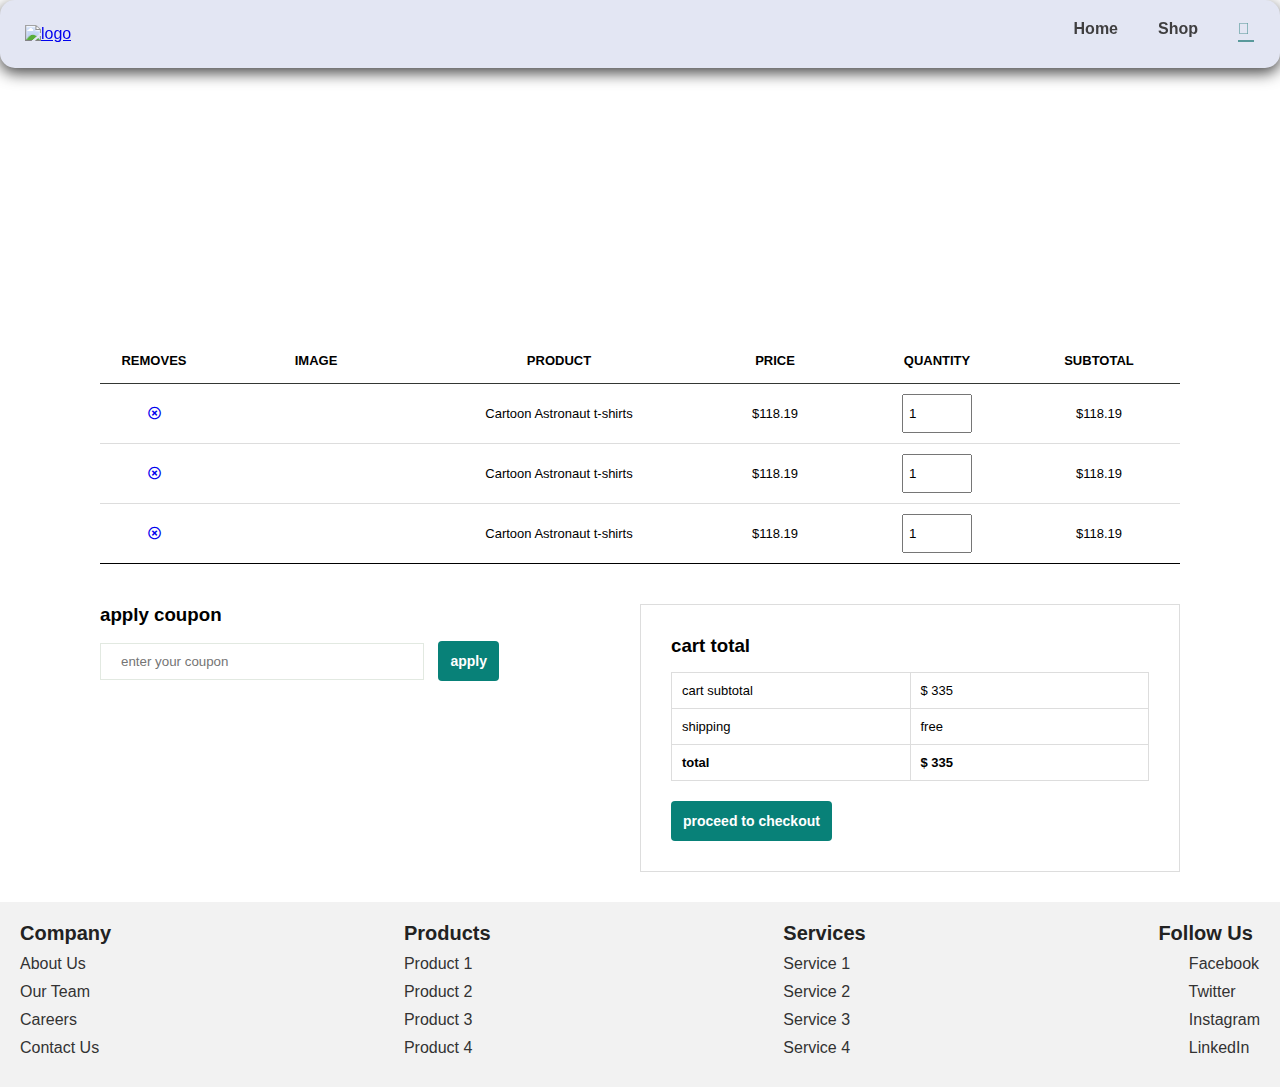
==== cart.html @ d9e2a911 "Add files via upload" ====
<!DOCTYPE html>
<html lang="en">

<head>
    <meta charset="UTF-8">
    <meta name="viewport" content="width=device-width, initial-scale=1.0">
    <title>gm store</title>
    <link rel="stylesheet" href="https://pro.fontawesome.com/releases/v5.10.0/css/all.css" />
    <link rel="stylesheet" href="css files/home.css">
    <link rel="stylesheet" href="css files/extra.css">
    <link rel="stylesheet" href="css files/media query.css">
    <link rel="stylesheet" href="css files/shop.css">
    <link rel="stylesheet" href="css files/cart.css">
    <link rel="stylesheet" href="productinfo.css">

</head>


<body>
    <section id="header" class="flex">
        <a href="#"><img src="" class="logo" alt="logo"></a>
        <div>
            <ul id="navbar" class="flexcenter">
                <li class="close-icon" onclick="closeNavbar()"><i class="fal fa-times"></i></li>
                <li><a href="index.html">Home</a></li>
                <li><a href="shop.html">Shop</a></li>
                <!-- <li><a href="blog.html">Blog</a></li> -->
                <!-- <li><a href="about.html">About</a></li> -->
                <!-- <li><a href="contact.html">Contact us</a></li> -->
                <li><a class="active" href="cart.html"><i class="fal fa-shopping-cart cart2"></i></a></li>

            </ul>
        </div>
        <div id="mobile">
            <i id="bar" class="fas fa-outdent" onclick="toggleNavbar()"></i>
            <a href="cart.html"><i class="fal fa-shopping-cart cart2"></i></a>
        </div>
    </section>
    <section class="page-header p-1">
        <h2>#cart</h2>
        <p>leave a message. we love to hear from you!</p>
    </section>
    <section id="cart" class="p-1">
        <table>
            <thead>
                <tr>
                    <td>Removes</td>
                    <td>Image</td>
                    <td>Product</td>
                    <td>Price</td>
                    <td>Quantity</td>
                    <td>Subtotal</td>
                </tr>
            </thead>
            <tbody>




                <tr>
                    <td><a href="#"><i class="far fa-times-circle"></i></a></td>
                    <td><img src="https://github.com/tech2etc/Build-and-Deploy-Ecommerce-Website/blob/main/img/products/f1.jpg?raw=true"
                            alt=""></td>
                    <td>Cartoon Astronaut t-shirts</td>
                    <td>$118.19</td>
                    <td><input type="number" value="1"></td>
                    <td>$118.19</td>
                </tr>
                
                <tr>
                    <td><a href="#"><i class="far fa-times-circle"></i></a></td>
                    <td><img src="https://github.com/tech2etc/Build-and-Deploy-Ecommerce-Website/blob/main/img/products/f1.jpg?raw=true"
                            alt=""></td>
                    <td>Cartoon Astronaut t-shirts</td>
                    <td>$118.19</td>
                    <td><input type="number" value="1"></td>
                    <td>$118.19</td>
                </tr>
                <tr>
                    <td><a href="#"><i class="far fa-times-circle"></i></a></td>
                    <td><img src="https://github.com/tech2etc/Build-and-Deploy-Ecommerce-Website/blob/main/img/products/f1.jpg?raw=true"
                            alt=""></td>
                    <td>Cartoon Astronaut t-shirts</td>
                    <td>$118.19</td>
                    <td><input type="number" value="1"></td>
                    <td>$118.19</td>
                </tr>


                <!-- More rows... -->
            </tbody>
        </table>
    </section>
    <div class="line"></div>
    <section id="cart-add" class="p-1">
        <div id="coupon">
            <h3>apply coupon</h3>
            <div>
                <input type="text" placeholder="enter your coupon">
                <button class="normal">apply</button>
            </div>
        </div>
        <div id="subtotal">
            <h3>cart total</h3>
            <table>
                <tr>
                    <td>
                        cart subtotal
                    </td>
                    <td>$ 335</td>
                </tr>
                <tr>
                    <td>shipping</td>
                    <td>free</td>
                </tr>
                <tr>
                    <td><strong>total</strong></td>
                    <td><strong>$ 335</strong></td>
                </tr>
            </table>
            <button class="normal">proceed to checkout</button>
        </div>
    </section>

    <footer class="footer">
        <div class="container">
            <div class="row">
                <div class="col-md-3 col-sm-6">
                    <h4>Company</h4>
                    <ul class="list-unstyled">
                        <li><a href="#">About Us</a></li>
                        <li><a href="#">Our Team</a></li>
                        <li><a href="#">Careers</a></li>
                        <li><a href="#">Contact Us</a></li>
                    </ul>
                </div>
                <div class="col-md-3 col-sm-6">
                    <h4>Products</h4>
                    <ul class="list-unstyled">
                        <li><a href="#">Product 1</a></li>
                        <li><a href="#">Product 2</a></li>
                        <li><a href="#">Product 3</a></li>
                        <li><a href="#">Product 4</a></li>
                    </ul>
                </div>
                <div class="col-md-3 col-sm-6">
                    <h4>Services</h4>
                    <ul class="list-unstyled">
                        <li><a href="#">Service 1</a></li>
                        <li><a href="#">Service 2</a></li>
                        <li><a href="#">Service 3</a></li>
                        <li><a href="#">Service 4</a></li>
                    </ul>
                </div>
                <div class="col-md-3 col-sm-6">
                    <h4>Follow Us</h4>
                    <ul class="list-unstyled">
                        <li><a href="#"><i class="fa fa-facebook"></i> Facebook</a></li>
                        <li><a href="#"><i class="fa fa-twitter"></i> Twitter</a></li>
                        <li><a href="#"><i class="fa fa-instagram"></i> Instagram</a></li>
                        <li><a href="#"><i class="fa fa-linkedin"></i> LinkedIn</a></li>
                    </ul>
                </div>
            </div>
        </div>
    </footer>

    <script src="script.js"></script>

</body>

</html>
---- css files/home.css ----
.logo {
  margin: 5px;
  padding: 10px;
}
#header {
  display: flex;
  align-items: center;
  justify-content: space-between;
  padding: 10px 10px;
  background: #e3e6f3;
  box-shadow: 0 5px 15px rgba(0, 0, 0, 0.735);
  z-index: 999;
  position: sticky;
  top: 0;
  left: 0%;
  border-radius: 15px;
}
#navbar li {
  list-style: none;
  padding: 0 20px;
  position: relative;
}
#navbar li a {
  text-decoration: none;
  font-size: 16px;
  font-weight: 600;
  color: #2f2e2ee9;
  transition: 0.3s ease;
}
#navbar li a:hover,
#navbar li a.active {
  color: #458e8ee0;
}
#navbar li a.active::after,
#navbar li a:hover::after {
  content: "";
  width: 30%;
  height: 2px;
  background: #458e8ee0;
  position: absolute;
  bottom: -4px;
  left: 20px;
}
.close-icon{
  display: none;
  font-size: 100px;
  cursor: pointer;
}
#mobile {
  display: none;
  font-size: 24px;
  cursor: pointer;
}
.hero {
  background-image: none;
  height: 90vh;
  width: 100%;
  background-size: cover;
  background-position: top 25% right 0;
  background-color: #e3e6f3;
  padding: 0 8px;
  display: flex;
  flex-direction: column;
  align-items: flex-start;
  justify-content: center;
}
.hero h4 {
  padding-bottom: 15px;
}
.hero h1 {
  color: #088178;
}
.hero button {
  background-image: url("https://github.com/tech2etc/Build-and-Deploy-Ecommerce-Website/blob/main/img/button.png?raw=true");
  background-color: transparent;
  color: #088178;
  border: 0;
  padding: 14px 80px 14px 65px;
  background-repeat: no-repeat;
  cursor: pointer;
  font-weight: 700;
  font-size: 15px;
}
.feature {
  flex-wrap: wrap;
  justify-content: space-around;
  gap: 10px;
}

.fe-box {
  width: 180px;
  text-align: center;
  padding: 25px 15px;
  box-shadow: 20px 20px 34px rgba(rgba(255, 0, 0, 0.741), green, blue, alpha);
  border: 1px solid #cce7d0;
  border-radius: 4px;
  margin: 15px 0px;
  display: inline;
}
.fe-box:hover {
  box-shadow: 5px 5px 50px rgba(199, 69, 18, 0.675);
}
.fe-box img {
  width: 100%;
  margin-bottom: 10px;
}
.fe-box h6 {
  padding: 9px 8px 6px 8px;
  display: inline-block;
  line-height: 1;
  border-radius: 4px;
  color: #088178;
  background-color: bisque;
}
.fe-box:nth-child(2) h6 {
  background-color: greenyellow;
}
.fe-box:nth-child(3) h6 {
  background-color: #d1e8f2;
}
.fe-box:nth-child(4) h6 {
  background-color: #cdd4f8;
}
.fe-box:nth-child(5) h6 {
  background-color: #f6dbf6;
}
.fe-box:nth-child(6) h6 {
  background-color: #fff2e5;
}
#product1 {
  text-align: center;
}
#product1 .pro-container {
  display: flex;
  justify-content: space-around;
  flex-wrap: wrap;
  padding: 20px;
}
#product1 .pro {
  width: 23%;
  min-width: 250px;
  padding: 10px 12px;
  border: 1px solid #cce7d0;
  border-radius: 25px;
  cursor: pointer;
  box-shadow: 5px 5px 12px rgba(78, 74, 74, 0.445);
  margin: 15px 0;
  transition: 0.03s ease;
  position: relative;
}
#product1 .pro:hover {
  box-shadow: 20px 20px 30px rgba(0, 0, 0, 0.6);
}
#product1 .pro img {
  width: 100%;
  border-radius: 20px;
}
#product1 .pro .des {
  text-align: start;
  padding: 10px 0;
}

#product1 .pro .des span {
  color: #606063;
  font-size: 12px;
}
#product1 .pro .des h5 {
  padding-top: 7px;
  color: #1a1a1a;
  font-size: 14px;
}
#product1 .pro .des i {
  font-size: 12px;
  color: rgb(243, 181, 25);
}
#product1 .pro .des h4 {
  padding-top: 7px;
  font-size: 15px;
  font-weight: 700;
  color: #088178;
}
#product1 .pro .cart {
  width: 40px;
  height: 40px;
  line-height: 40px;
  border-radius: 50px;
  background-color: #e8f6ea;
  font-weight: 500;
  color: #088178;
  border: 1px solid #cce7d0;
  position: absolute;
  bottom: 20px;
  right: 10px;
  bottom: 10px;
  transition: 0.03s ease;
}
#product1 .pro .cart:hover {
  background-color: rgba(0, 0, 0, 0.329);
}
#banner {
  text-align: center;
  flex-direction: column;
  background-image: url(https://github.com/tech2etc/Build-and-Deploy-Ecommerce-Website/blob/main/img/banner/b2.jpg?raw=true);
  width: 100%;
  height: 40vh;
  background-size: cover;
  background-position: center;
  z-index: 1;
}
#banner h4 {
  color: #fff;
}
#banner h2 {
  color: #fff;
  padding: 10px 0;
}
#banner h2 span {
  color: #c44040;
}
.normal:hover {
  background-color: rgb(235, 226, 226);
}
#sm-banner .banner-box {
  align-items: flex-start;
  flex-direction: column;
  background-image: url(https://github.com/tech2etc/Build-and-Deploy-Ecommerce-Website/blob/main/img/banner/b17.jpg?raw=true);
  min-width: 580px;
  height: 50vh;
  background-size: cover;
  background-position: center;
  z-index: 1;
  padding: 10px;
  border-radius: 15px;
}
#sm-banner {
  padding: 20px;
  margin: 0 40px;
  gap: 25px;
}
#sm-banner h4 {
  color: #fff;
  font-size: 20px;
  font-weight: 300;
}
#sm-banner h2 {
  color: #fff;
  font-size: 28px;
  font-weight: 800;
}
#sm-banner span {
  color: #fff;
  font-size: 15px;
  font-weight: 800;
  font: bold;
  padding-bottom: 15px;
}
#sm-banner .banner-box:hover button {
  background-color: #088178;
  border: 1px solid #088178;
}
#banner3 .banner-box {
  align-items: flex-start;
  display: flex;
  justify-content: center;
  align-items: center;
  flex-direction: column;
  background-image: url(https://github.com/tech2etc/Build-and-Deploy-Ecommerce-Website/blob/main/img/banner/b7.jpg?raw=true);
  background-size: cover;
  background-position: center;
  min-width: 30%;
  height: 30vh;
  z-index: 1;
  padding: 20px;
  margin-bottom: 20px;
  border-radius: 15px;
}
#banner3 h2 {
  color: #fff;
  font-weight: 800;
  font-size: 28px;
  display: flex;
  justify-content: space-between;
}
#banner3 h4 {
  color: #fff;
  font-weight: 500;
  font-size: 15px;
}
#banner3 {
  display: flex;
  justify-content: space-between;
  padding: 0 80px;
  flex-wrap: wrap;
}
#newsletter {
  align-items: flex-start;
  justify-content: space-between;
  flex-direction: row;
  background-image: url(https://github.com/tech2etc/Build-and-Deploy-Ecommerce-Website/blob/main/img/banner/b7.jpg?raw=true);
  background-size: cover;
  background-position: center;
  min-width: 40%;
  height: 20vh;
  z-index: 1;
  padding: 20px;
  margin-bottom: 20px;
  border-radius: 15px;
}
#newsletter h4 {
  color: #fff;
  font-weight: 600;
}
#newsletter p {
  color: #fff;
}
.form {
  justify-content: space-around;
  align-items: center;
  padding-top: 25px;
}
#email {
  padding: 8px 35px;
  text-align: start;
  border-radius: 4px;
  cursor: pointer;
  border: none;
  margin-right: 10px;
}
.sign-btn {
  font-size: 14px;
  font-weight: 600;
  padding: 8px 15px;
  color: #000;
  background-color: #fff;
  border-radius: 4px;
  cursor: pointer;
  border: none;
  outline: none;
  transition: 0.25s ease;
}
.sign-btn:hover {
  background-color: #000;
  color: #fff;
}
.footer {
  background-color: #f2f2f2;
  padding: 20px;
}

.row {
  display: flex;
  flex-wrap: wrap;
  justify-content: space-between;
}

.column {
  flex-basis: 24%;
  margin-bottom: 20px;
}

.column img {
  display: block;
  margin-bottom: 10px;
}

h4 {
  font-size: 18px;
  font-weight: bold;
  margin-bottom: 10px;
}

ul {
  list-style: none;
  margin: 0;
  padding: 0;
}

ul li {
  margin-bottom: 10px;
}

ul li a {
  color: #333;
  text-decoration: none;
}

ul li a:hover {
  color: #666;
}

.fa {
  margin-right: 10px;
}
---- css files/extra.css ----
@import url("https://fonts.googleapis.com/css2?family=Spartan:wght@100;200;300;400;500;600;700;800;900&display=swap");

* {
  margin: 0;
  padding: 0;
  box-sizing: border-box;
  font-family: sans-serif;
}
.border {
  border: 2px solid red;
  margin: 3px;
}

.flex {
  display: flex;
}
.flexwrap{
  flex-wrap: wrap;
}

.flexcenter {
    display: flex;
  justify-content: center;
  align-items: center;
}
.flexspacebetween{
  display: flex;
justify-content: space-between;

}
.bg-black {
  background-color: black;
  color: white;
}

.invert {
  filter: invert(1);
}

.bg-grey {
  background-color: #121212;
}

.rounded {
  border-radius: 7px;
}

.m-1 {
  margin: 40px 0 ;
}

.p-1 {
  padding: 40px;
}

html {
  scroll-behavior: smooth;
}

/* Global Styles */

h1 {
  font-size: 50px;
  line-height: 64px;
  color: #222;
}

h2 {
  font-size: 46px;
  line-height: 54px;
  color: #222;
}

h4 {
  font-size: 20px;
  color: #222;
}

h6 {
  font-weight: 700;
  font-size: 12px;
}

p {
  font-size: 16px;
  color: #465b52;
  margin: 15px 0 20px 0;
}

.section-p1 {
  padding: 40px 80px;
}

.section-m1 {
  margin: 40px 0;
}

body {
  width: 100%
}
.inline-block{
  display: inline-block;
}
.inline{
  display: inline;
}
button.normal{
  font-size: 14px;
  font-weight: 600;
  padding: 15px 30px;
  color: #000;
  background-color: #fff;
  border-radius: 4px;
  cursor: pointer;
  border: none;
  outline: none;
  transition: .25s ease;
  }
button.white{
  font-size: 13px;
  font-weight: 600;
  padding: 11px 18px;
  color: #000;
  background-color: transparent;
  border-radius: 4px;
  cursor: pointer;
  border: 1px solid #fff;
  outline: none;
  transition: .25s ;
  color: #fff;
  }
---- css files/media query.css ----
/* home page navigation query */
@media (max-width: 799px) {
  #header {
    height: 8vh;
    position: fixed;
    width: 100vw;
  }
  #navbar {
    display: flex;
    align-items: flex-start;
    flex-direction: column;
    justify-content: flex-start;
    position: fixed;
    top: 0px;
    left: -300px;
    height: 100vh;
    width: 175px;
    background-color: #e3e6f3;
    box-shadow: 10px 15px 010px rgba(0, 0, 0, 0.1);
    padding: 8px 0 0 10px;
    transition: .03s;
  }
  #navbar.active {
    left: 0px;
  }
  .logo {
    right: 55%;
    top: 0;
    position: fixed;

    padding: 25px 0;
  }
  #navbar li {
    margin: 15px 0;
    font-size: 20px;
  }
  #mobile{
    display: flex;
  }
  #navbar .close-icon{
    display: flex;
    padding-left: 60px;
    
  }
  #bar{
    margin-right: 80vw;
   
 }
 .cart2{
   padding-right: 50px;
 }
 .hero{
  height: 60vh;
  justify-content: s;
  display: flex;
  align-items: center;
 }
 .hero h4{
  font-size: 20px;
  padding-top: 105px;
 }
 .hero h2{
  font-size: 25px;
 }
 .hero h1{
  font-size: 25px;
  font-weight: 700;
 }
 .feature {
  flex-wrap: wrap;
  justify-content: space-around;
  gap: 5px;
  padding: 15px;
  margin: 20px 0;

}

.fe-box {
  width: 120px;
  text-align: center;
  padding: 25px 10px;
  box-shadow: 20px 20px 34px rgba(rgba(255, 0, 0, 0.741), green, blue, alpha);
  border: 1px solid #cce7d0;
  border-radius: 4px;
  margin: 15px 0px;
  display: inline;
}
#product1 h2{
  font-size: 35px;
  font-weight: 700;
  line-height: 30px;
}
#product1{
  padding: 0px 0px;
  margin: 0px;
}
#product1 .pro-container {
  display: flex;
  justify-content: space-around;
  flex-wrap: wrap;
  padding: 0px 5px;
}
#product1 .pro {
  width: 23%;
  min-width: 160px;
 
}
#product1 .pro .des{
  padding: 0;
}
#product1 .pro .des span {
  color: #606063;
  font-size: 7px;
}
#product1 .pro .des h5 {
  padding-top: 3px;
  color: #1a1a1a;
  font-size: 10px;
}
#product1 .pro .des i {
  font-size: 10px;
  color: rgb(243, 181, 25);
}
#product1 .pro .des h4 {
  padding-top: 3px;
  font-size: 10px;
  font-weight: 700;
  color: #088178;
  margin: 0;
}
#product1 .pro .cart {
  width: 20px;
  height: 20px;
  line-height: 20px;
  border-radius: 50px;
  background-color: #e8f6ea;
  font-weight: 500;
  color: #088178;
  border: 1px solid #cce7d0;
  position: absolute;
  bottom: 40px;
  right: 10px;
  bottom: 10px;
  transition: 0.03s ease;
}
#product1 .pro .cart:hover {
  background-color: rgba(0, 0, 0, 0.329);
}
#banner {
  text-align: center;
  flex-direction: column;
  background-image: url(https://github.com/tech2etc/Build-and-Deploy-Ecommerce-Website/blob/main/img/banner/b2.jpg?raw=true);
  width: 100%;
  height: 20vh;
  background-size: cover;
  background-position: center;
  z-index: 1;
}
#banner h4 {
  color: #fff;
  font-size: 10px;
}
#banner h2 {
  color: #fff;
  padding: 5px 0;
  font-size: 20px;
  line-height: 20px;
}
#banner h2 span {
  color: #c44040;
}
.normal:hover {
  background-color: rgb(235, 226, 226);
}
#sm-banner .banner-box {
  align-items: flex-start;
  flex-direction: column;
  background-image: url(https://github.com/tech2etc/Build-and-Deploy-Ecommerce-Website/blob/main/img/banner/b17.jpg?raw=true);
  min-width: 100%;
  height: 025vh;
  background-size: cover;
  background-position: center right;
  z-index: 1;
  padding: 10px;
  border-radius: 15px;
}
#sm-banner {
  padding: 5px;
  margin: 0 5px;
  gap: 5px;
}
#sm-banner h4 {
  color: #fff;
  font-size: 18px;
  font-weight: 300;
padding: 0;
margin: 0;
}
#sm-banner h2 {
  color: #fff;
  font: size 10px;
  font-weight: 500;
}
#sm-banner span {
  color: #fff;
  font-size: 15px;
  font-weight: 800;
  font: bold;
  padding-bottom: 5px;
}
#sm-banner .banner-box:hover button {
  background-color: #088178;
  border: 1px solid #088178;
}
#banner3 .banner-box {
  align-items: flex-start;
  display: flex;
  justify-content: center;
  align-items: center;
  flex-direction: column;
  background-image: url(https://github.com/tech2etc/Build-and-Deploy-Ecommerce-Website/blob/main/img/banner/b7.jpg?raw=true);
  background-size: cover;
  background-position: center;
  width: 100vw;
  height: 20vh;
  z-index: 1;
  padding: 1px;
  margin-bottom: 25px;
  border-radius: 15px;
}
#banner3 h2 {
  color: #fff;
  font-weight: 700;
  font-size: 20px;
  display: flex;
  justify-content: space-between;
}
#banner3 h4 {
  color: #fff;
  font-weight: 500;
  font-size: 15px;
}
#banner3 {
  display: flex;
  justify-content: space-between;
  padding: 2px;
  flex-wrap: wrap;
}
#newsletter {
  align-items: center;
  justify-content: space-between;
  flex-direction: column;
  background-image: url(https://github.com/tech2etc/Build-and-Deploy-Ecommerce-Website/blob/main/img/banner/b7.jpg?raw=true);
  background-size: cover;
  background-position: center;
  min-width: 40%;
  height: 25vh;
  z-index: 1;
  padding: 20px;
  margin-bottom: 20px;
  border-radius: 15px;
}
#newsletter h4 {
  color: #fff;
  font-weight: 600;
  font-size: 18px;
}
#newsletter p {
  color: #fff;
  font-size: 12px;
}
.form {
  justify-content: space-around;
  align-items: center;
  padding-top: 15pxx;
}
#email {
  padding: 8px 35px;
  text-align: start;
  border-radius: 4px;
  cursor: pointer;
  border: none;
  margin-right: 10px;
}
.sign-btn {
  font-size: 12px;
  font-weight: 600;
  padding: 8px 15px;
  color: #000;
  background-color: #fff;
  border-radius: 4px;
  cursor: pointer;
  border: none;
  outline: none;
  transition: 0.25s ease;
}
.sign-btn:hover {
  background-color: #000;
  color: #fff;
}
.footer {
  background-color: #f2f2f2;
  padding: 20px;
}

.row {
  display: flex;
  flex-wrap: wrap;
  justify-content: space-between;
}

.column {
  flex-basis: 24%;
  margin-bottom: 20px;
}

.column img {
  display: block;
  margin-bottom: 10px;
}

h4 {
  font-size: 18px;
  font-weight: bold;
  margin-bottom: 10px;
}

ul {
  list-style: none;
  margin: 0;
  padding: 0;
}

ul li {
  margin-bottom: 10px;
}

ul li a {
  color: #333;
  text-decoration: none;
}

ul li a:hover {
  color: #666;
}

.fa {
  margin-right: 10px;
}
button.normal{
  font-size: 8px;
  font-weight: 600;
  padding: 15px 30px;
  color: #000;
  background-color: #fff;
  border-radius: 4px;
  cursor: pointer;
  border: none;
  outline: none;
  transition: .25s ease;
  }
button.white{
  font-size: 13px;
  font-weight: 600;
  padding: 11px 18px;
  color: #000;
  background-color: transparent;
  border-radius: 4px;
  cursor: pointer;
  border: 1px solid #fff;
  outline: none;
  transition: .25s ;
  color: #fff;
}
/* #sm-banner h2{
  font-size: 13px;
  line-height: 30px;
} */

}
---- css files/shop.css ----
.page-header {
  background-image: url(https://github.com/tech2etc/Build-and-Deploy-Ecommerce-Website/blob/main/img/banner/b1.jpg?raw=true);
  width: 100%;
  height: 30vh;
  background-size: cover;
  display: flex;
  justify-content: center;
  text-align: center;
  flex-direction: column;
  padding: 14px;
}
.page-header h2,
.page-header p {
  color: #fff;
}
#pagination {
  text-align: center;
}
#pagination a {
  text-decoration: none;
  background-color: #088178;
  padding: 15px 20px;
  border-radius: 4px;
  color: #fff;
  font-weight: 60;
}
#pagination a i {
  font-size: 16px;
  font-weight: 600;
}
@media (max-width: 802px) {
  .page-header {
    padding-top: 50px;
    background-position: center;
  }
}
---- css files/cart.css ----
#cart {
  padding: 0 100px; /* Enable horizontal scrolling on small screens */
}

#cart table {
  border-collapse: collapse;
  table-layout: fixed;
  width: 100%;
}

#cart tbody img {
  max-width: 50%; /* Make images responsive */
  height: auto;
}

#cart table td:nth-child(1) {
  width: 10%; /* Adjust width for icon column */
  text-align: center;
}

#cart table td:nth-child(2) {
  width: 20%; /* Adjust width for image column */
  text-align: center;
}

#cart table td:nth-child(3) {
  width: 25%; /* Adjust width for product column */
  text-align: center;
}

#cart table td:nth-child(4),
#cart table td:nth-child(5),
#cart table td:nth-child(6) {
  width: 15%; /* Adjust width for price, quantity, subtotal columns */
  text-align: center;
}

#cart table td:nth-child(5) input {
  width: 70px;
  padding: 10px 5px;
}

#cart table thead {
  border-bottom: 1px solid #343734;
}

#cart table thead td {
  font-weight: 700;
  text-transform: uppercase;
  font-size: 13px;
  padding: 15px;
}

#cart table tbody tr {
  border-bottom: 1px solid #ddd; /* Add bottom border between rows */
}

#cart table tbody tr:last-child {
  border-bottom: none; /* Remove bottom border from the last row */
}

#cart table tbody tr td {
  padding: 10px 15px;
}

#cart table tbody td {
  font-size: 13px;
  display: table-cell;
  vertical-align: middle;
}
.line {
  border-top: 1px solid black;
  height: 5px;
  margin: 0 100px;
  padding: 20px 100px;
}
#cart-add {
  display: flex;
  flex-wrap: wrap;
  justify-content: space-between;
  padding: 0 100px;
}
#coupon {
  width: 50%;
  margin-bottom: 30px;
}
#coupon h3,
#subtotal h3 {
  padding-bottom: 15px;
}
#coupon input {
  padding: 10px 20px;
  outline: none;
  width: 60%;
  margin-right: 10px;
  border: 1px solid #e2e9e1;
}
#coupon button,
#subtotal button {
  color: #fff;
  background-color: #088178;
  padding: 12px;
}
#subtotal {
  width: 50%;
  margin-bottom: 30px;
  border: 1px solid #ddd;
  padding: 30px;
  margin-left: 0px;
}
#subtotal table {
  border-collapse: collapse;
  width: 100%;
  margin-bottom: 20px;
}
#subtotal table td {
  width: 50%;
  border: 1px solid #ddd;
  padding: 10px;
  font-size: 13px;
}
@media (max-width: 725px) {
  #cart {
    padding: 25px 20px;
  }
  #cart table td:nth-child(1) {
    width: 10%; /* Adjust width for icon column */
    text-align: center;
    margin: 0px;
    padding: 0;
  }

  #cart table td:nth-child(2) {
    width: 10%; /* Adjust width for image column */
    text-align: center;
    margin: 0px;
    padding: 0;
  }

  #cart table td:nth-child(3) {
    width: 20%; /* Adjust width for product column */
    text-align: center;
    margin: 0px;
    padding: 0;
  }

  #cart table td:nth-child(4),
  #cart table td:nth-child(5),
  #cart table td:nth-child(6) {
    width: 10%; /* Adjust width for price, quantity, subtotal columns */
    text-align: center;
    margin: 0px;
    padding: 0px;
    padding: 0;
  }

  #cart table td:nth-child(5) input {
    width: 35px;
    padding: 2px 5px;
    font-size: 10px
  }
  #cart table thead {
    border-bottom: 1px solid #343734;
    font-size: 8px;
  }
  #cart table thead td {
    font-weight: 500;
    text-transform: uppercase;
    font-size: 10px;
    padding: 15px;
    margin: 15px;
  }
  #cart table tbody td {
    font-size: 10px;
    display: table-cell;
    vertical-align: middle;
  }
  #cart table thead {
    border-bottom-style: 1px solid #343734;
    border-top: 1px solid #343734;
  }
  .line {
    border-top: 1px solid black;
    height: 5px;
    margin: 0 10px;
    padding: 10px 20px;
  }

  .page-header {
    width: 100vw;
    background-position: center center;
    height: 30vh;
  }
  .page-header h2 {
    font-size: 35px;
  }
  .page-header p {
    font-size: 15px;
  }
  #cart-add {
    display: flex;
    flex-wrap: wrap;
    padding: 0 25px;
    flex-direction: column-reverse;
    align-content: space-around;
    align-items: center;
  }
  #coupon {
    width: 100%;
    margin-bottom: 15px;
  }
  #coupon h3 {
    margin-left: 30%;
  }
  #coupon h3,
  #subtotal h3 {
    padding-bottom: 15px;
  }
  #coupon input {
    padding: 10px 5px;
    outline: none;
    width: 40%;
    margin: 0 20px;
    margin-left: 40px;
    border: 1px solid #e2e9e1;
    margin-bottom: 10px;
  }
  #coupon button {
    margin-left: 0px;
    padding: 0 20px;
  }
  #coupon button,
  #subtotal button {
    color: #fff;
    background-color: #088178;
    padding: 10px 20px;
    font-size: 12px;
  }
  #subtotal button{
    margin: 0 110px;
  }
  #subtotal {
    width: 100%;
    margin: 20px 25px;
    border: 1px solid #ddd;
    padding: 20px 30px;
  }
  #subtotal table {
    border-collapse: collapse;
    width: 100%;
    margin-bottom: 20px;
  }
  #subtotal table td {
    width: 50%;
    border: 1px solid #ddd;
    padding: 10px;
    font-size: 13px;
  }
    #subtotal h3 {
    padding: 0px 0px 8px 140px;
    font-size: 20px;
    font-weight: bolder;
}
}
---- productinfo.css ----
.single-pro-image {
  width: 40%;
  margin-right: 50px;
}
.small-img-group {
  display: flex;
  justify-content: space-between;
}
.small-img-col {
  flex-basis: 24%;
  cursor: pointer;
}
#prodetails {
  display: flex;
  margin-top: 20px;
}
#prodetails .single-pro-details {
  width: 50%;
  padding-top: 30px;
}
#prodetails .single-pro-details h4 {
  padding: 40px 0 20px 0;
}
#prodetails .single-pro-details h2 {
  font-size: 26px;
}
#prodetails .single-pro-details select {
  display: block;
  padding: 5px 18px;
  margin-bottom: 10px;
}
#prodetails .single-pro-details input {
  width: 50px;
  height: 47px;
  padding-left: 10px;
  font-size: 16px;
  margin-right: 10px;
}
#prodetails.single-pro-details input:focus {
  outline: none;
}
#prodetails .single-pro-details button {
  background-color: #088178;
  color: #fff;
}
#prodetails .single-pro-details span {
  line-height: 25px;
}
@media (max-width: 802px) {
  #prodetails {
    display: flex;
    flex-direction: column;
  }
  #prodetails .single-pro-image {
    width: 100%;
    margin-right: 0px;
  }
  #prodetails .single-pro-details {
    width: 100%;
  }

  #prodetails .single-pro-details h2 {
    font-size: 44px;
    line-height: 27px;
    font-size: 15px;
  }
  #prodetails .single-pro-details h4 {
    padding: 10px 0 0px 0px;
  }
  .pro-media-query{
    display: flex;
    flex-direction: row;
    flex-wrap: wrap;
    justify-content: space-around;
    align-items: center;
    align-content: center;
    margin-left: 10px;
    margin-right: 10px;
  }
  #prodetails .single-pro-details select{
    padding: 7px;
    margin: 20px 20px;
  }
  #prodetails .single-pro-details input{
    margin: 10px 80px;
    padding: 9px;
    font-size: 10px;
    width: 50px;
    height: 32px;
  }
}
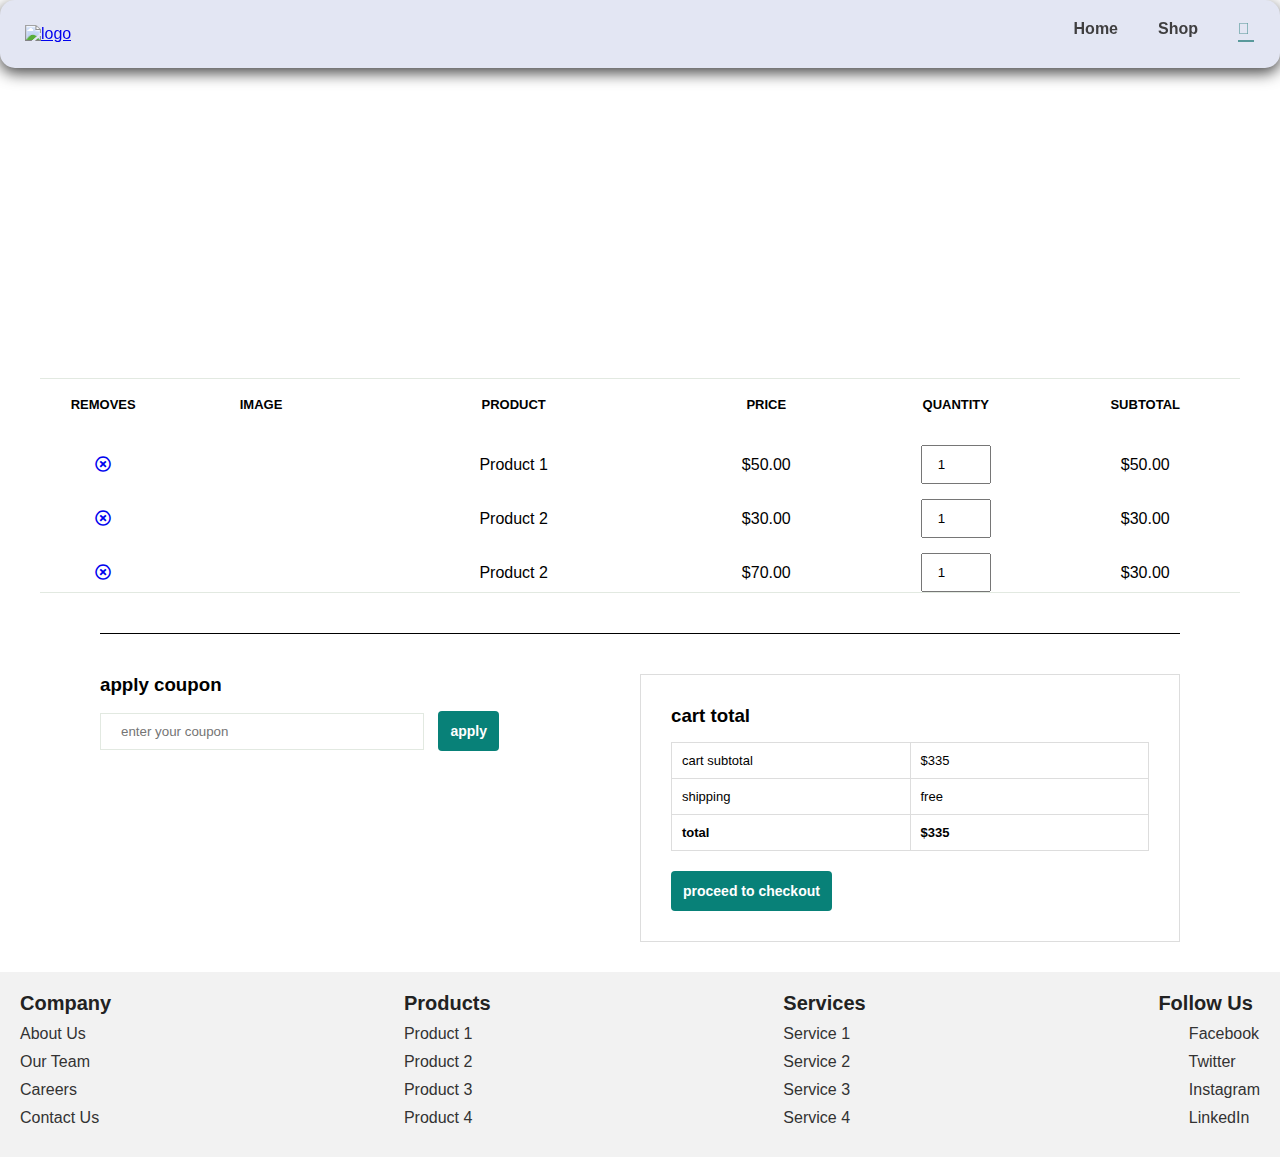
==== commit 9f141d83: "cart.html" ====
--- a/cart.html
+++ b/cart.html
@@ -53,44 +53,37 @@
                 </tr>
             </thead>
             <tbody>
-
-
-
-
-                <tr>
+                <!-- Product rows with assumed classes -->
+                <tr class="product-row">
                     <td><a href="#"><i class="far fa-times-circle"></i></a></td>
-                    <td><img src="https://github.com/tech2etc/Build-and-Deploy-Ecommerce-Website/blob/main/img/products/f1.jpg?raw=true"
-                            alt=""></td>
-                    <td>Cartoon Astronaut t-shirts</td>
-                    <td>$118.19</td>
-                    <td><input type="number" value="1"></td>
-                    <td>$118.19</td>
-                </tr>
-                
-                <tr>
+                    <td><img src="https://github.com/tech2etc/Build-and-Deploy-Ecommerce-Website/blob/main/img/products/f1.jpg?raw=true"" alt=""></td>
+                    <td>Product 1</td>
+                    <td class="product-price">$50.00</td>
+                    <td><input type="number" value="1" class="quantity-input" oninput="updateCart()"></td>
+                    <td class="subtotal">$50.00</td>
+                </tr>
+
+                <tr class="product-row">
                     <td><a href="#"><i class="far fa-times-circle"></i></a></td>
-                    <td><img src="https://github.com/tech2etc/Build-and-Deploy-Ecommerce-Website/blob/main/img/products/f1.jpg?raw=true"
-                            alt=""></td>
-                    <td>Cartoon Astronaut t-shirts</td>
-                    <td>$118.19</td>
-                    <td><input type="number" value="1"></td>
-                    <td>$118.19</td>
-                </tr>
-                <tr>
+                    <td><img src="https://github.com/tech2etc/Build-and-Deploy-Ecommerce-Website/blob/main/img/products/f1.jpg?raw=true"" alt=""></td>
+                    <td>Product 2</td>
+                    <td class="product-price">$30.00</td>
+                    <td><input type="number" value="1" class="quantity-input" oninput="updateCart()"></td>
+                    <td class="subtotal">$30.00</td>
+                </tr>
+                <tr class="product-row">
                     <td><a href="#"><i class="far fa-times-circle"></i></a></td>
-                    <td><img src="https://github.com/tech2etc/Build-and-Deploy-Ecommerce-Website/blob/main/img/products/f1.jpg?raw=true"
-                            alt=""></td>
-                    <td>Cartoon Astronaut t-shirts</td>
-                    <td>$118.19</td>
-                    <td><input type="number" value="1"></td>
-                    <td>$118.19</td>
-                </tr>
-
-
-                <!-- More rows... -->
+                    <td><img src="https://github.com/tech2etc/Build-and-Deploy-Ecommerce-Website/blob/main/img/products/f1.jpg?raw=true"" alt=""></td>
+                    <td>Product 2</td>
+                    <td class="product-price">$70.00</td>
+                    <td><input type="number" value="1" class="quantity-input" oninput="updateCart()"></td>
+                    <td class="subtotal">$30.00</td>
+                </tr>
+                <!-- More product rows... -->
             </tbody>
         </table>
     </section>
+
     <div class="line"></div>
     <section id="cart-add" class="p-1">
         <div id="coupon">
@@ -103,20 +96,20 @@
         <div id="subtotal">
             <h3>cart total</h3>
             <table>
-                <tr>
-                    <td>
-                        cart subtotal
-                    </td>
-                    <td>$ 335</td>
+                <!-- Inside the #subtotal section -->
+                <tr>
+                    <td>cart subtotal</td>
+                    <td id="cart-subtotal">$335</td>
                 </tr>
                 <tr>
                     <td>shipping</td>
-                    <td>free</td>
+                    <td id="shipping-fee">free</td>
                 </tr>
                 <tr>
                     <td><strong>total</strong></td>
-                    <td><strong>$ 335</strong></td>
-                </tr>
+                    <td id="cart-total"><strong>$335</strong></td>
+                </tr>
+
             </table>
             <button class="normal">proceed to checkout</button>
         </div>
@@ -166,7 +159,55 @@
     </footer>
 
     <script src="script.js"></script>
+    <script>
+        function updateCart() {
+          // Get all elements with the class 'product-row'
+          var productRows = document.querySelectorAll('.product-row');
+      
+          // Variables to store the subtotal and total
+          var cartSubtotal = 0;
+          var cartTotal = 0;
+      
+          // Iterate through each product row
+          productRows.forEach(function (row) {
+            // Get the product price and quantity from the row
+            var priceCell = row.querySelector('.product-price');
+            var quantityInput = row.querySelector('.quantity-input');
+            var subtotalCell = row.querySelector('.subtotal');
+      
+            var price = parseFloat(priceCell.innerText.replace('$', ''));
+            var quantity = parseInt(quantityInput.value);
+      
+            // Calculate and update the subtotal for each product
+            var subtotal = price * quantity;
+            subtotalCell.innerText = '$' + subtotal.toFixed(2);
+      
+            // Accumulate the subtotal for the overall cart
+            cartSubtotal += subtotal;
+          });
+      
+          // Update the cart subtotal
+          var cartSubtotalElement = document.getElementById('cart-subtotal');
+          cartSubtotalElement.innerText = '$' + cartSubtotal.toFixed(2);
+      
+          // Calculate shipping fee based on cart subtotal
+          var shippingFee = cartSubtotal < 1000 ? 50 : 0;
+      
+          // Update the shipping fee
+          var shippingFeeElement = document.getElementById('shipping-fee');
+          shippingFeeElement.innerText = shippingFee === 0 ? 'free' : '$' + shippingFee.toFixed(2);
+      
+          // Calculate the total cart amount
+          cartTotal = cartSubtotal + shippingFee;
+      
+          // Update the cart total
+          var cartTotalElement = document.getElementById('cart-total');
+          cartTotalElement.innerHTML = '<strong>$' + cartTotal.toFixed(2) + '</strong>';
+        }
+      </script>
+
+
 
 </body>
 
-</html>+</html>
--- a/css files/cart.css
+++ b/css files/cart.css
@@ -1,72 +1,66 @@
+
+.page-header {
+  width: 100vw;
+  background-position: center center;
+  height: 30vh;
+}
+.page-header h2 {
+  font-size: 35px;
+}
+.page-header p {
+  font-size: 15px;
+}
 #cart {
-  padding: 0 100px; /* Enable horizontal scrolling on small screens */
-}
-
-#cart table {
+  overflow-x: scroll;
+  scroll-behavior: smooth;
+}
+#cart table{
+  width: 100%;
   border-collapse: collapse;
-  table-layout: fixed;
-  width: 100%;
-}
-
-#cart tbody img {
-  max-width: 50%; /* Make images responsive */
-  height: auto;
-}
-
-#cart table td:nth-child(1) {
-  width: 10%; /* Adjust width for icon column */
-  text-align: center;
-}
-
-#cart table td:nth-child(2) {
-  width: 20%; /* Adjust width for image column */
-  text-align: center;
-}
-
-#cart table td:nth-child(3) {
-  width: 25%; /* Adjust width for product column */
-  text-align: center;
-}
-
+table-layout: fixed;
+white-space: nowrap;
+}
+#cart table img{
+  width: 70px;
+}
+#cart table td:nth-child(1){
+  width: 100px;
+  text-align: center;
+}
+#cart table td:nth-child(2){
+  width: 150px;
+  text-align: center;
+}
+#cart table td:nth-child(3){
+  width: 250px;
+  text-align: center;
+}
 #cart table td:nth-child(4),
 #cart table td:nth-child(5),
-#cart table td:nth-child(6) {
-  width: 15%; /* Adjust width for price, quantity, subtotal columns */
-  text-align: center;
-}
-
-#cart table td:nth-child(5) input {
-  width: 70px;
-  padding: 10px 5px;
-}
-
-#cart table thead {
-  border-bottom: 1px solid #343734;
-}
-
-#cart table thead td {
+#cart table td:nth-child(6){
+  width: 150px;
+  text-align: center;
+}
+#cart table td:nth-child(5) input{
+width: 70px;
+padding:10px 5px 10px 15px ;
+}
+#cart table{
+  border: 1px solid #e2e9e1;
+  border-left: none;
+  border-right: none;
+}
+#cart table thead td{
   font-weight: 700;
   text-transform: uppercase;
   font-size: 13px;
-  padding: 15px;
-}
-
-#cart table tbody tr {
-  border-bottom: 1px solid #ddd; /* Add bottom border between rows */
-}
-
-#cart table tbody tr:last-child {
-  border-bottom: none; /* Remove bottom border from the last row */
-}
-
-#cart table tbody tr td {
-  padding: 10px 15px;
-}
-
-#cart table tbody td {
+  padding: 18px 0;
+}
+#cart table tbody tr td{
+  padding-top: 15px;
+}
+#cart table thead td{
   font-size: 13px;
-  display: table-cell;
-  vertical-align: middle;
 }
 .line {
   border-top: 1px solid black;
@@ -119,65 +113,55 @@
   padding: 10px;
   font-size: 13px;
 }
-@media (max-width: 725px) {
-  #cart {
-    padding: 25px 20px;
-  }
-  #cart table td:nth-child(1) {
-    width: 10%; /* Adjust width for icon column */
-    text-align: center;
-    margin: 0px;
-    padding: 0;
-  }
 
-  #cart table td:nth-child(2) {
-    width: 10%; /* Adjust width for image column */
-    text-align: center;
-    margin: 0px;
-    padding: 0;
-  }
-
-  #cart table td:nth-child(3) {
-    width: 20%; /* Adjust width for product column */
-    text-align: center;
-    margin: 0px;
-    padding: 0;
-  }
-
+@media (max-width: 725px){
+  #cart table{
+    width: 100%;
+    border-collapse: collapse;
+  table-layout: fixed;
+  white-space: nowrap;
+  }
+  #cart table img{
+    width: 50px;
+  }
+  #cart table td:nth-child(1){
+    width: 70px;
+    text-align: center;
+  }
+  #cart table td:nth-child(2){
+    width: 120px;
+    text-align: center;
+  }
+  #cart table td:nth-child(3){
+    width: 200px;
+    text-align: center;
+  }
   #cart table td:nth-child(4),
   #cart table td:nth-child(5),
-  #cart table td:nth-child(6) {
-    width: 10%; /* Adjust width for price, quantity, subtotal columns */
-    text-align: center;
-    margin: 0px;
-    padding: 0px;
-    padding: 0;
-  }
-
-  #cart table td:nth-child(5) input {
-    width: 35px;
-    padding: 2px 5px;
-    font-size: 10px
-  }
-  #cart table thead {
-    border-bottom: 1px solid #343734;
-    font-size: 8px;
-  }
-  #cart table thead td {
-    font-weight: 500;
+  #cart table td:nth-child(6){
+    width: 120px;
+    text-align: center;
+  }
+  #cart table td:nth-child(5) input{
+  width: 58px;
+  padding:10px 5px 10px 15px ;
+  }
+  #cart table{
+    border: 1px solid #e2e9e1;
+    border-left: none;
+    border-right: none;
+  }
+  #cart table thead td{
+    font-weight: 700;
     text-transform: uppercase;
     font-size: 10px;
-    padding: 15px;
-    margin: 15px;
-  }
-  #cart table tbody td {
+    padding: 18px 0;
+  }
+  #cart table tbody tr td{
+    padding-top: 15px;
+  }
+  #cart table thead td{
     font-size: 10px;
-    display: table-cell;
-    vertical-align: middle;
-  }
-  #cart table thead {
-    border-bottom-style: 1px solid #343734;
-    border-top: 1px solid #343734;
   }
   .line {
     border-top: 1px solid black;
@@ -261,4 +245,4 @@
     font-size: 20px;
     font-weight: bolder;
 }
-}
+} 
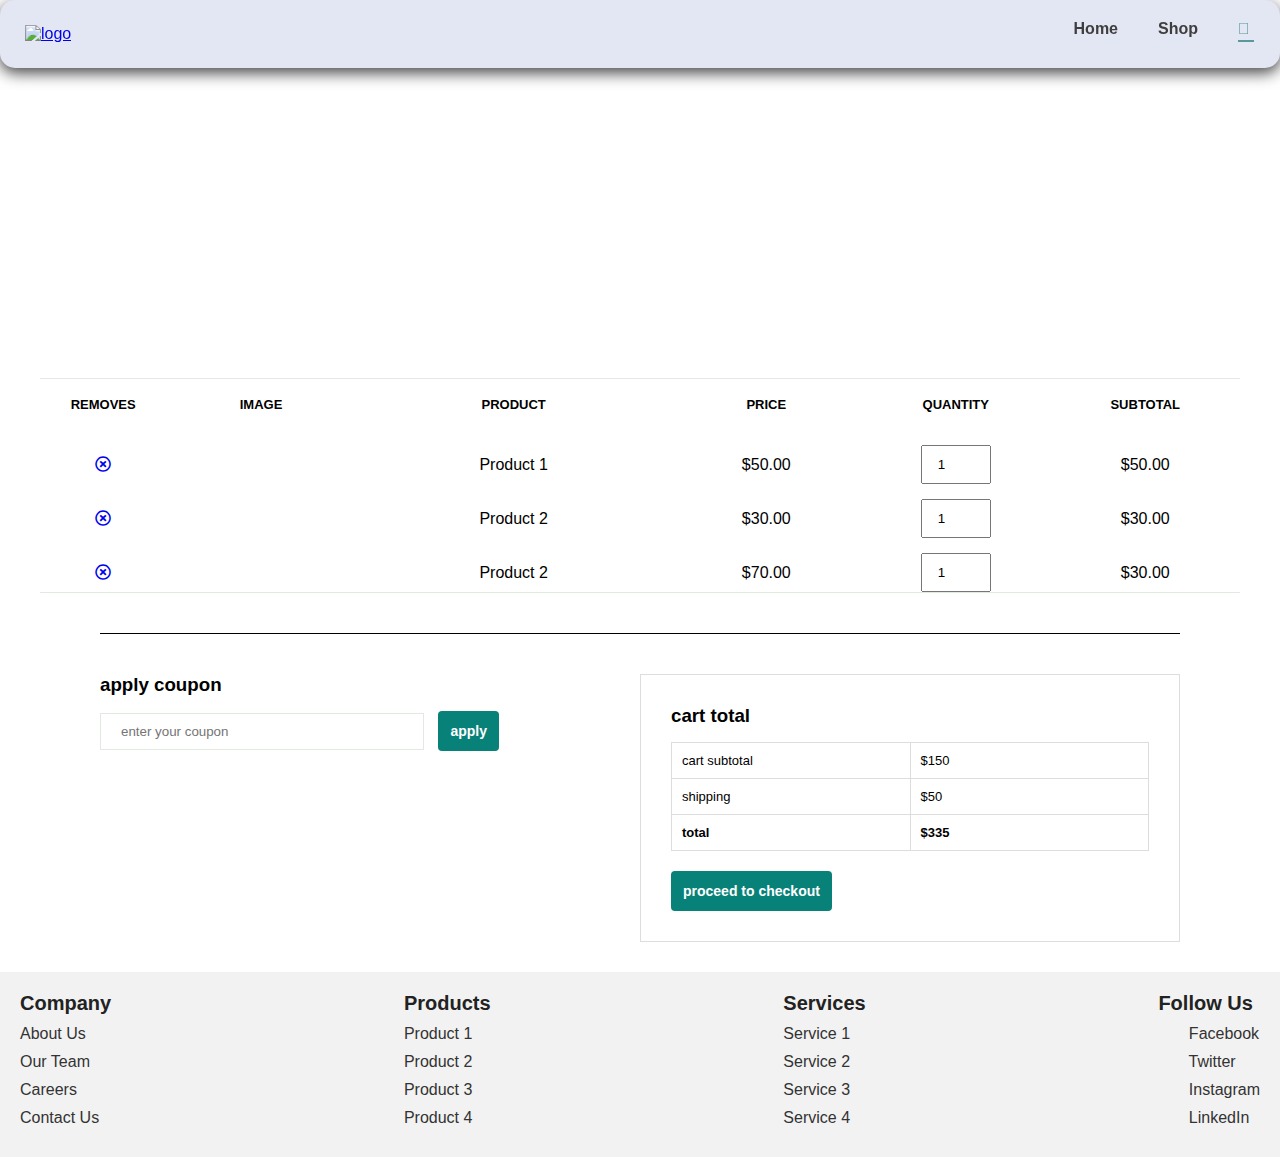
==== commit fd4cdbe4: "cart.html" ====
--- a/cart.html
+++ b/cart.html
@@ -99,11 +99,11 @@
                 <!-- Inside the #subtotal section -->
                 <tr>
                     <td>cart subtotal</td>
-                    <td id="cart-subtotal">$335</td>
+                    <td id="cart-subtotal">$150</td>
                 </tr>
                 <tr>
                     <td>shipping</td>
-                    <td id="shipping-fee">free</td>
+                    <td id="shipping-fee">$50</td>
                 </tr>
                 <tr>
                     <td><strong>total</strong></td>
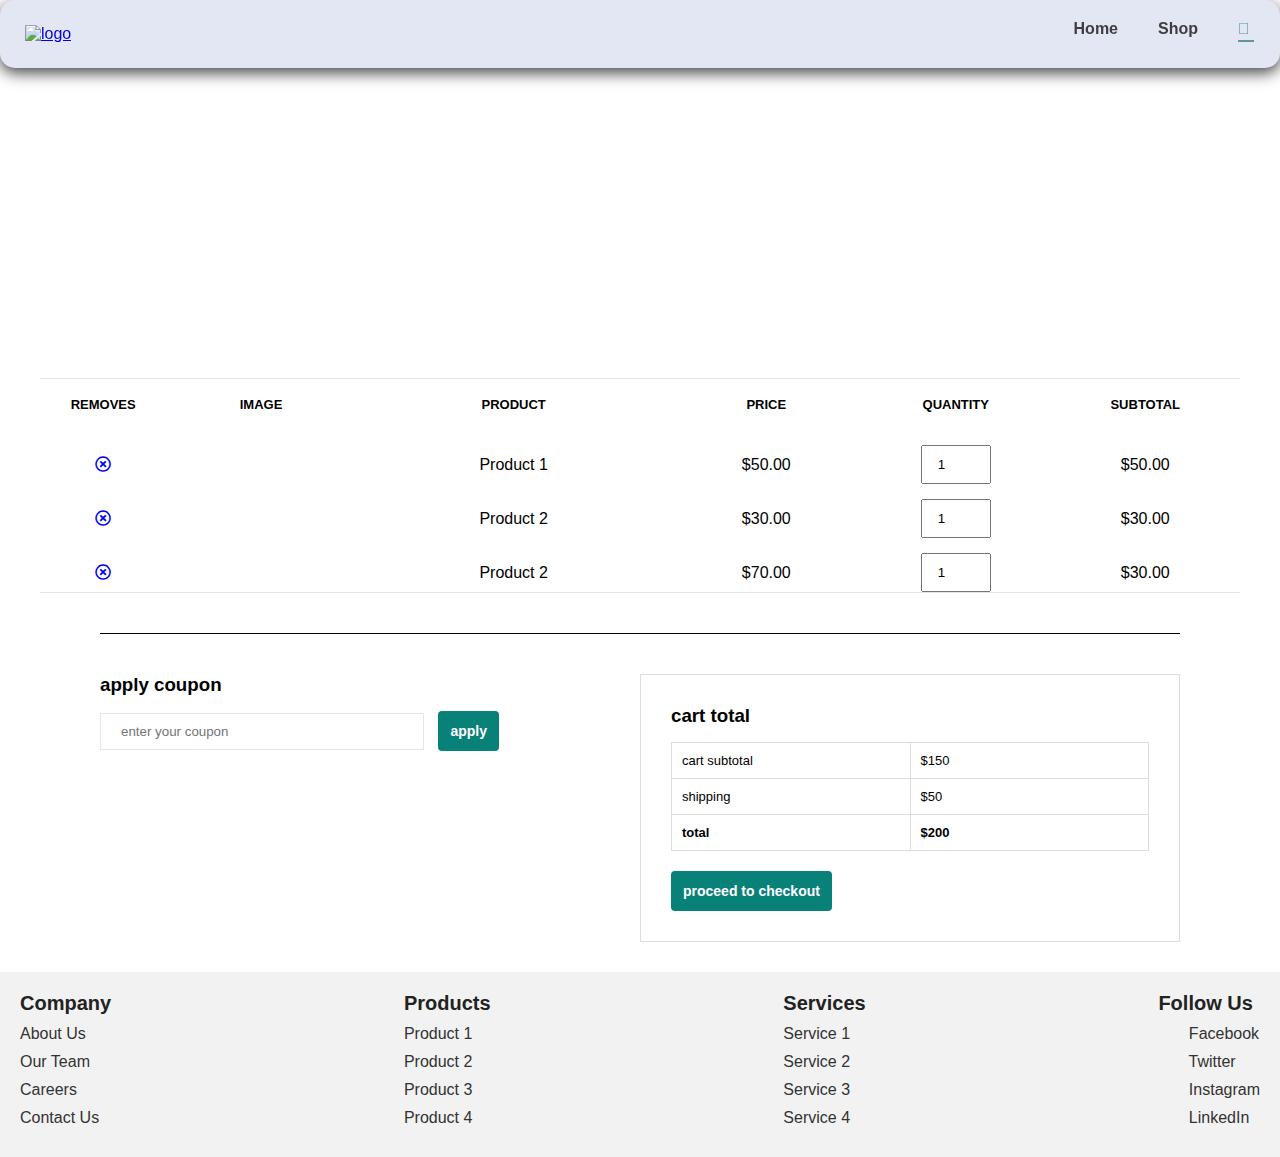
==== commit e4bbcaf2: "Update cart.html" ====
--- a/cart.html
+++ b/cart.html
@@ -107,7 +107,7 @@
                 </tr>
                 <tr>
                     <td><strong>total</strong></td>
-                    <td id="cart-total"><strong>$335</strong></td>
+                    <td id="cart-total"><strong>$200</strong></td>
                 </tr>
 
             </table>
@@ -207,7 +207,6 @@
       </script>
 
 
-
 </body>
 
 </html>
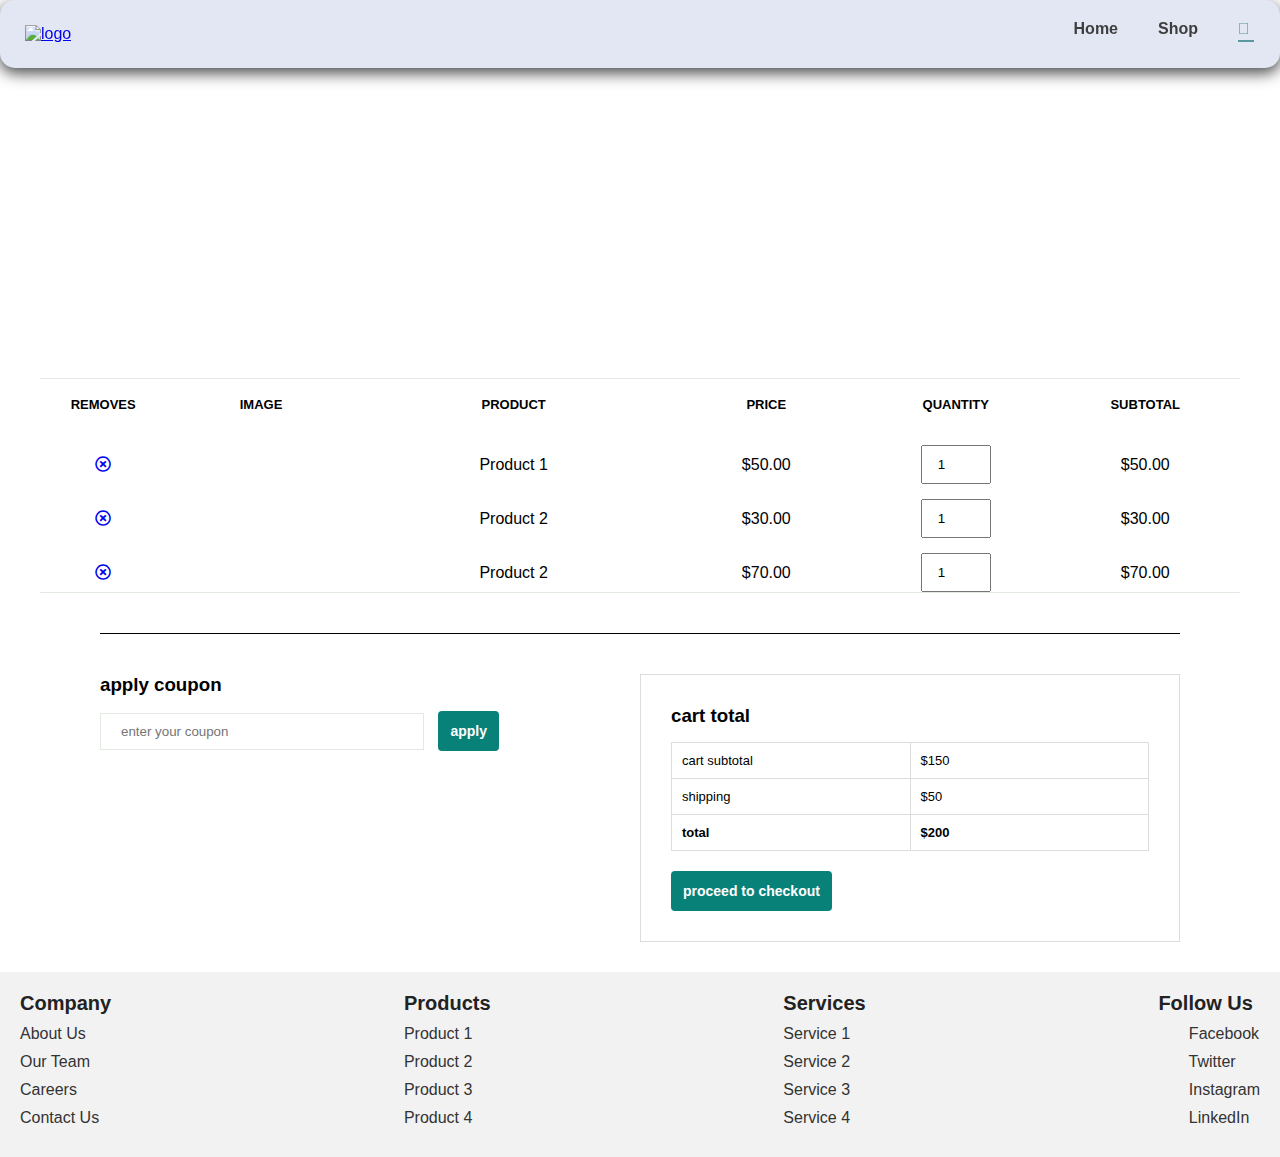
==== commit e785d645: "Update cart.html" ====
--- a/cart.html
+++ b/cart.html
@@ -77,7 +77,7 @@
                     <td>Product 2</td>
                     <td class="product-price">$70.00</td>
                     <td><input type="number" value="1" class="quantity-input" oninput="updateCart()"></td>
-                    <td class="subtotal">$30.00</td>
+                    <td class="subtotal">$70.00</td>
                 </tr>
                 <!-- More product rows... -->
             </tbody>
